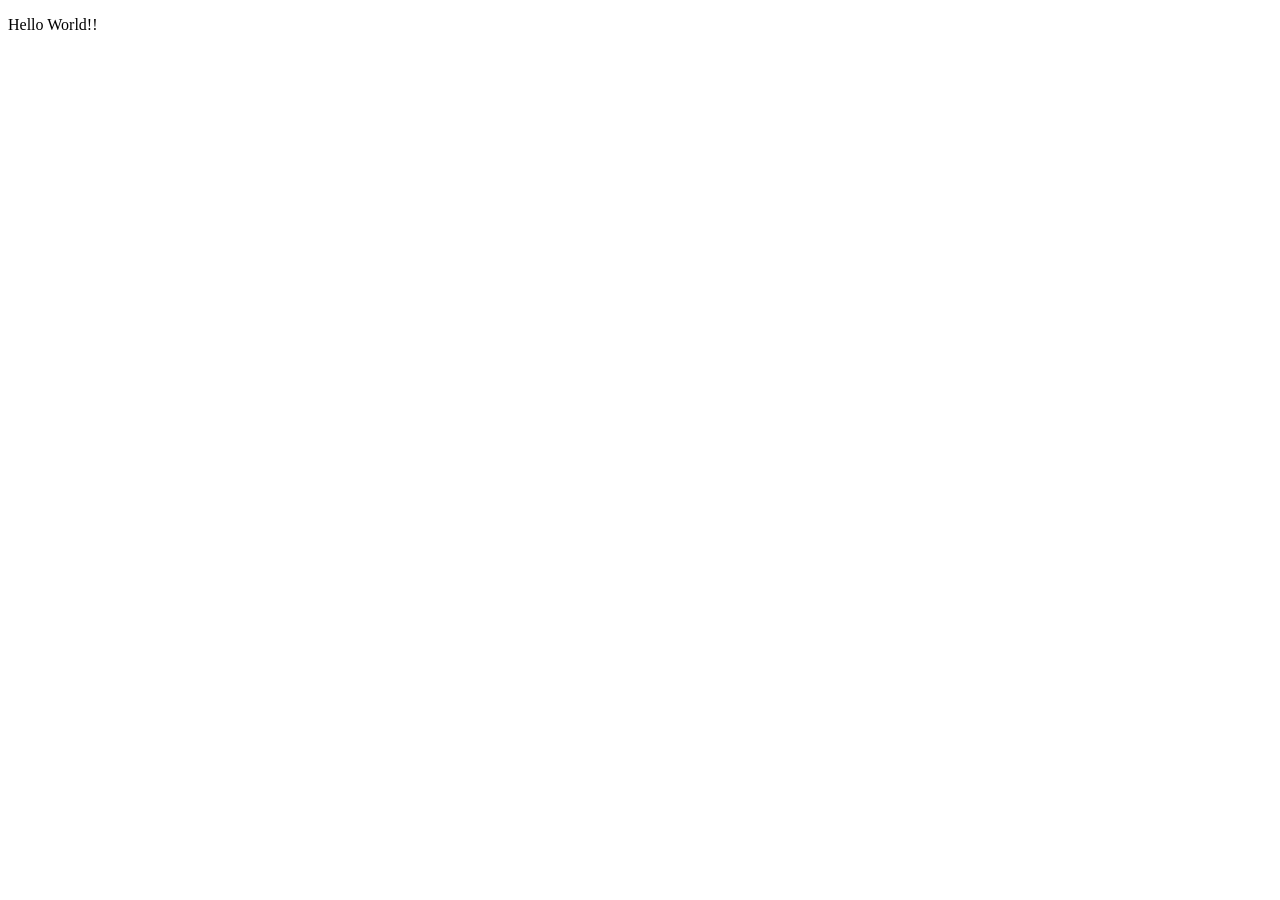
==== Lesson1/index.html @ 85df13de "....." ====
<!DOCTYPE html>
<html lang="en">
<head>
  <meta charset="UTF-8">
  <meta name="viewport" content="width=device-width, initial-scale=1.0">
  <title>Document</title>
</head>
<body>
      <p>Hello World!!</p>
</body>
</html>
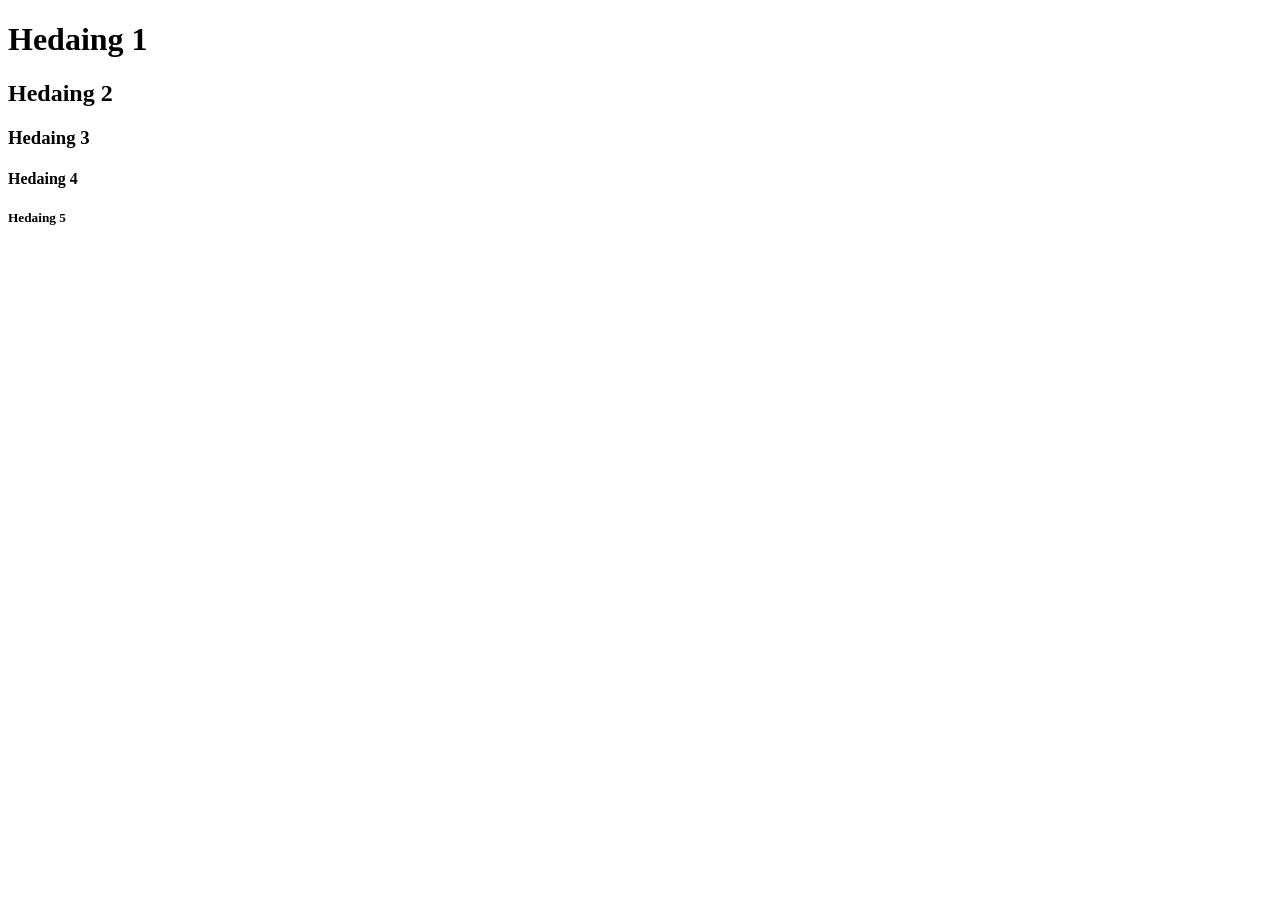
==== commit eafda5bd: "....." ====
--- a/Lesson1/index.html
+++ b/Lesson1/index.html
@@ -3,9 +3,13 @@
 <head>
   <meta charset="UTF-8">
   <meta name="viewport" content="width=device-width, initial-scale=1.0">
-  <title>Document</title>
+  <title>Baki</title>
 </head>
 <body>
-      <p>Hello World!!</p>
+  <h1>Hedaing 1</h1>
+  <h2>Hedaing 2</h2>
+  <h3>Hedaing 3</h3>
+  <h4>Hedaing 4</h4>
+  <h5>Hedaing 5</h5>
 </body>
 </html>
